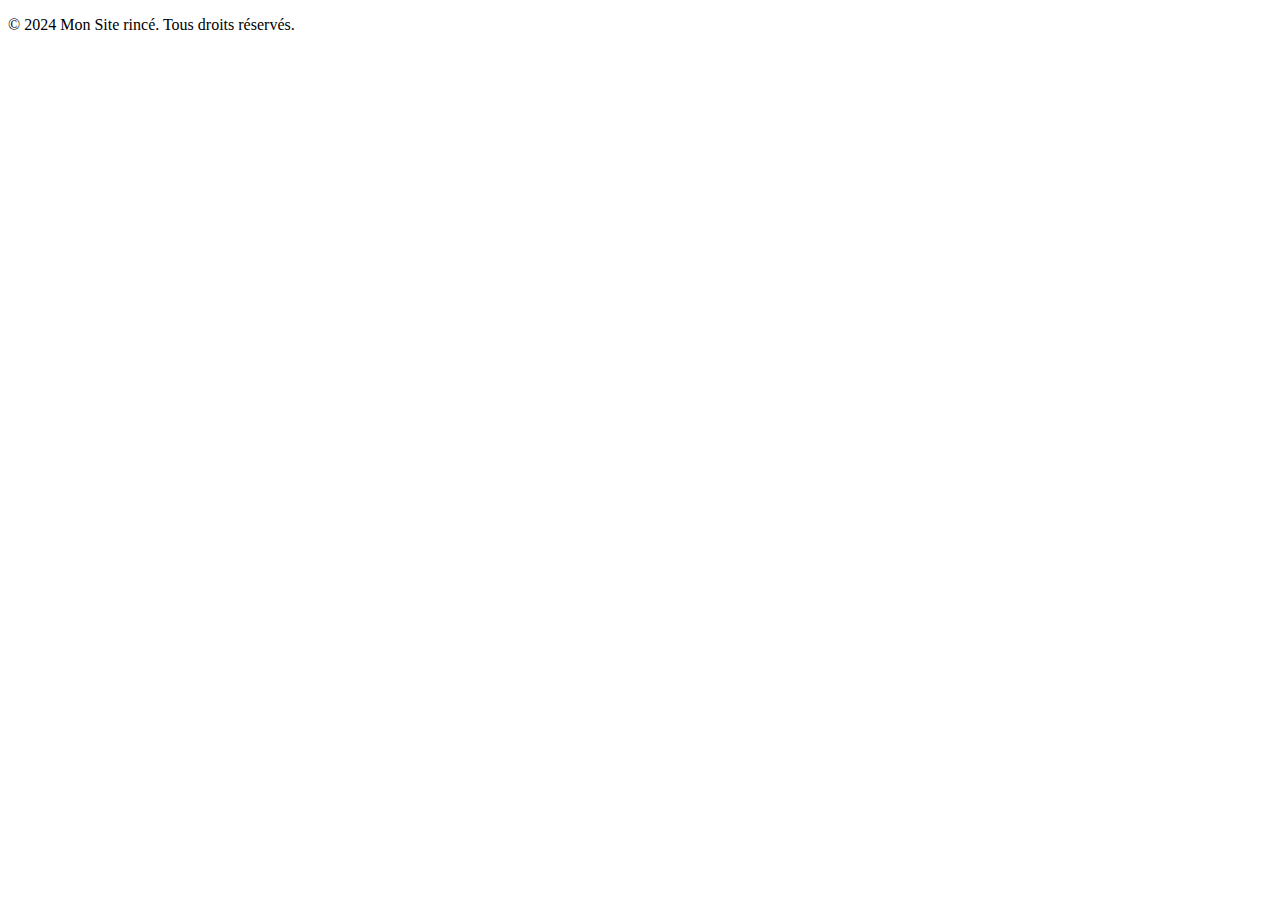
==== src/main/resources/templates/base.html @ b3152127 "commit 3" ====
<!DOCTYPE html>
<!--ne pas oublier l'implementation dans build.gradle-->
<html lang="en" xmlns:layout="http://www.ultraq.net.nz/thymeleaf/layout">
<head>
  <meta name="viewport" content="width=device-width, initial-scale=1.0">
  <link rel="stylesheet" href="vendor/uikit/css/uikit.css" />
  <script src="vendor/uikit/js/uikit.min.js"></script>
  <script src="vendor/uikit/js/uikit-icons.min.js"></script>
  <link rel="stylesheet" href="vendor/fontawesome/css/all.min.css" />
  <link rel="stylesheet" href="eni-theme.css"/>
  <meta charset="UTF-8">
  <title layout:fragment="title"></title>
</head>
<body layout:fragment="content">

</body>
<footer>
  <p>&copy; 2024 Mon Site rincé. Tous droits réservés.</p>
</footer>
</html>
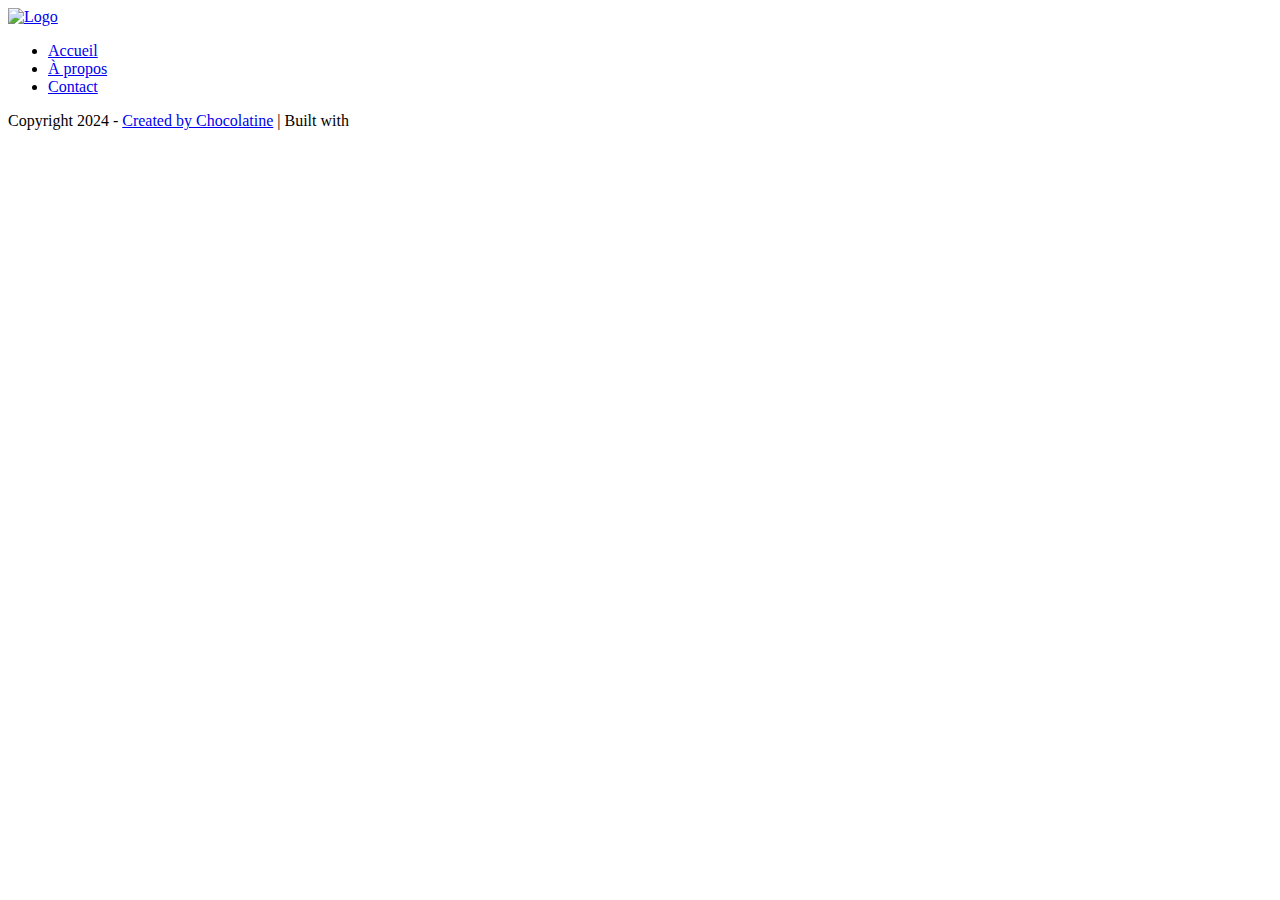
==== commit ee381917: "push w.e" ====
--- a/src/main/resources/templates/base.html
+++ b/src/main/resources/templates/base.html
@@ -1,20 +1,84 @@
 <!DOCTYPE html>
-<!--ne pas oublier l'implementation dans build.gradle-->
 <html lang="en" xmlns:layout="http://www.ultraq.net.nz/thymeleaf/layout">
 <head>
+  <meta charset="UTF-8">
   <meta name="viewport" content="width=device-width, initial-scale=1.0">
-  <link rel="stylesheet" href="vendor/uikit/css/uikit.css" />
-  <script src="vendor/uikit/js/uikit.min.js"></script>
-  <script src="vendor/uikit/js/uikit-icons.min.js"></script>
-  <link rel="stylesheet" href="vendor/fontawesome/css/all.min.css" />
-  <link rel="stylesheet" href="eni-theme.css"/>
-  <meta charset="UTF-8">
-  <title layout:fragment="title"></title>
+
+  <title layout:fragment="title">Title</title>
+
+  <!-- UIkit CSS -->
+  <link rel="stylesheet" href="/vendor/uikit/css/uikit.min.css"/>
+
+  <!-- UIkit JS -->
+  <script src="/vendor/uikit/js/uikit.min.js"></script>
+  <script src="/vendor/uikit/js/uikit-icons.min.js"></script>
+
+  <!-- Fontawesome CSS -->
+  <!--  <link rel="stylesheet" href="/vendor/fontawesome/css/all.min.css"/> -->
+  <link rel="stylesheet" href="https://use.fontawesome.com/releases/v5.15.4/css/all.css"
+        integrity="sha384-DyZ88mC6Up2uqS4h/KRgHuoeGwBcD4Ng9SiP4dIRy0EXTlnuz47vAwmeGwVChigm" crossorigin="anonymous"/>
+
+  <!-- My Theme -->
+  <link rel="stylesheet" href="/eni-theme.css"/>
+
+  <!-- Css supplementaire -->
+  <div layout:fragment="css-files"></div>
+
 </head>
-<body layout:fragment="content">
+<body>
+
+<nav class="uk-navbar-container eni-navbar-gradient" uk-navbar>
+  <div class="uk-navbar-left eni-navbar-btn-padding">
+    <a class="uk-navbar-toggle" href="#" uk-toggle="target: #offcanvas-nav">
+      <span uk-navbar-toggle-icon></span>
+    </a>
+  </div>
+
+  <div class="uk-navbar-center">
+    <a class="uk-navbar-item uk-logo" href="#">
+      <img src="/logo.png" class="eni-navbar-logo" alt="Logo">
+    </a>
+  </div>
+
+  <div class="uk-navbar-right eni-navbar-btn-padding">
+    <!-- Afficher le bouton se connecter si loggedUser est null (donc si pas connecté)-->
+    <a th:if="${loggedUser == null}" class="uk-icon-button" href="/login"><i class="fas fa-sign-in-alt"></i></a>
+
+    <!-- Afficher le bouton se déconnecter si loggedUser est null (donc si connecté)-->
+    <a th:if="${loggedUser}" class="uk-icon-button" href="/logout"><i class="fas fa-door-open"></i></a>
+  </div>
+
+</nav>
+<div id="offcanvas-nav" uk-offcanvas="mode: reveal; overlay: true">
+  <div class="uk-offcanvas-bar">
+    <ul class="uk-nav uk-nav-default">
+      <li class="uk-active"><a href="#">Accueil</a></li>
+      <li><a href="#">À propos</a></li>
+      <li><a href="#">Contact</a></li>
+    </ul>
+  </div>
+</div>
+
+<div th:if="${flashMessage}" class="uk-padding-small">
+  <div th:classappend="${flahMessage.getTypeCssClass()}"uk-alert>
+    <a href class="uk-alert-close" uk-close></a>
+    <p th:text="${flashMessage.message}"></p>
+  </div>
+</div>
+
+<!--Partie surchargable-->
+<div layout:fragment="content"></div>
+
+<!--FOOTER-->
+<footer class="uk-section uk-section-small uk-section-muted">
+  <div class="uk-container">
+    <p class="uk-text-small uk-text-center">Copyright 2024 - <a
+            href="https://github.com/zzseba78/Kick-Off">Created by Chocolatine</a> | Built with <a
+            href="http://getuikit.com" title="Visit UIkit 3 site" target="_blank" data-uk-tooltip><span
+            data-uk-icon="uikit"></span></a></p>
+  </div>
+</footer>
+<!--/FOOTER-->
 
 </body>
-<footer>
-  <p>&copy; 2024 Mon Site rincé. Tous droits réservés.</p>
-</footer>
 </html>